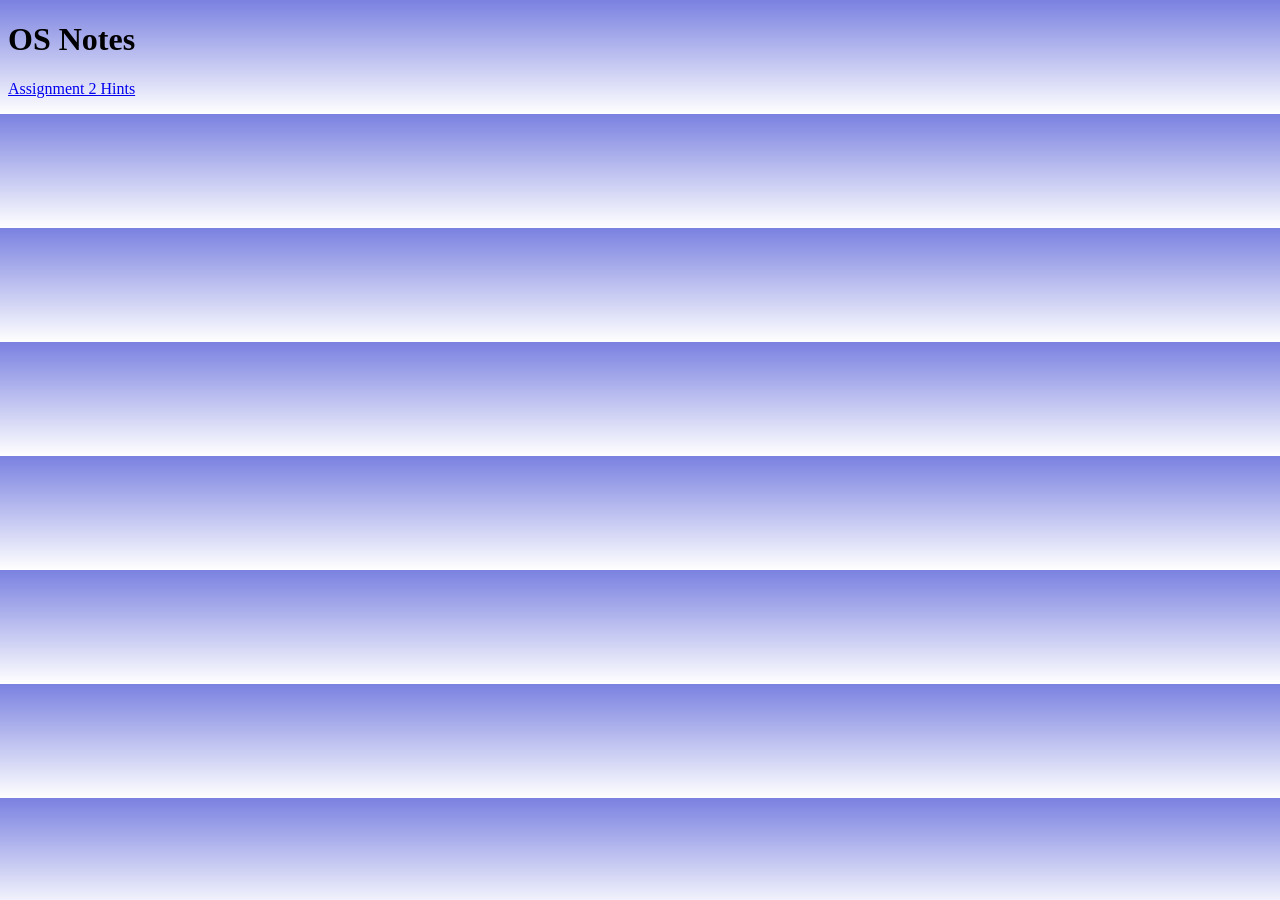
==== index.html @ 0ed78942 "re-upload all files" ====
<!DOCTYPE html>
<html>

<head>
    <meta charset="UTF-8">
    <meta name="viewport" content="width=device-width, initial-scale=1.0">
    <title>Elite-Oriented Education</title>
    <link rel="stylesheet" href="index.css">
</head>

<body>
    <h1> OS Notes </h1>
    <p><a href="/2100/a2/index.html" title="Assignment 2 Hints"> Assignment 2 Hints </a></p>


    <script src="index.js"></script>
</body>


</html>
---- index.css ----
body {
    background-image: linear-gradient(rgb(122, 129, 224), rgb(255, 255, 255));
    background-color: linear-gradient(rgb(122, 129, 224), rgb(255, 255, 255));
    background-size: 100%;
}
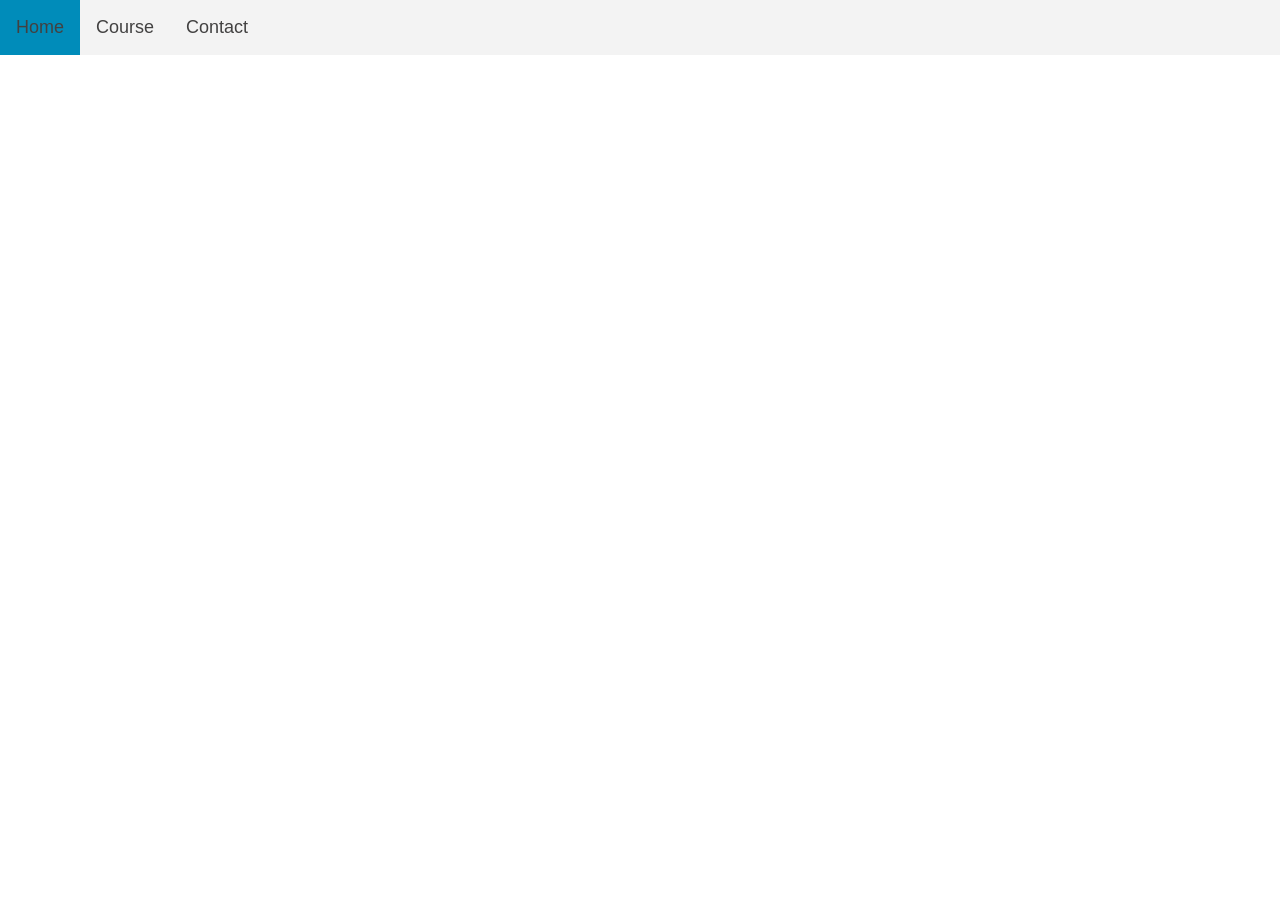
==== commit a3e08cde: "update css" ====
--- a/index.html
+++ b/index.html
@@ -4,17 +4,24 @@
 <head>
     <meta charset="UTF-8">
     <meta name="viewport" content="width=device-width, initial-scale=1.0">
-    <title>Elite-Oriented Education</title>
-    <link rel="stylesheet" href="index.css">
+    <title>FIT2100</title>
+    <link rel="stylesheet" href="/index.css">
+    <link rel="stylesheet" href="https://cdn.jsdelivr.net/npm/bootstrap@4.5.3/dist/css/bootstrap.min.css" integrity="sha384-TX8t27EcRE3e/ihU7zmQxVncDAy5uIKz4rEkgIXeMed4M0jlfIDPvg6uqKI2xXr2" crossorigin="anonymous">
+
 </head>
 
 <body>
-    <h1> OS Notes </h1>
-    <p><a href="/2100/a2/index.html" title="Assignment 2 Hints"> Assignment 2 Hints </a></p>
 
+    <div class="nav_bar">
+        <ul>
+            <li><a class="active" href="/index.html">Home</a></li>
+            <li><a href="/pages/course.html">Course</a></li>
+            <li><a href="/pages/contact.html">Contact</a></li>
+        </ul>
+    </div>
 
-    <script src="index.js"></script>
 </body>
 
 
+
 </html>
--- a/index.css
+++ b/index.css
@@ -1,5 +1,69 @@
 body {
-    background-image: linear-gradient(rgb(122, 129, 224), rgb(255, 255, 255));
-    background-color: linear-gradient(rgb(122, 129, 224), rgb(255, 255, 255));
-    background-size: 100%;
+    margin: 0;
+    height: 100vh;
+}
+
+.nav_bar ul {
+    list-style-type: none;
+    margin: 0;
+    padding: 0;
+    overflow: hidden;
+    background-color: #f3f3f3;
+    position: fixed;
+    top: 0;
+    width: 100%;
+    z-index: 99;
+}
+
+.nav_bar li {
+    float: left;
+}
+
+.nav_bar li a {
+    display: block;
+    color: rgb(66, 65, 65);
+    font-size: large;
+    text-align: center;
+    padding: 14px 16px;
+    text-decoration: none;
+}
+
+.nav_bar li a:hover:not(.active) {
+    background-color: rgb(161, 159, 159);
+}
+
+.nav_bar .active {
+    background-color: #008CBA;
+}
+
+.page {
+    padding-top: 5%;
+    margin-top: 2%;
+    display: flex;
+    justify-content: center;
+    align-items: center;
+}
+
+.page .course_title {
+    padding: 20px 20px 20px 20px;
+}
+
+.page .course_content {
+    width: 50vw;
+    display: flex;
+    flex-direction: column;
+    justify-content: flex-start;
+}
+
+h4 {
+    padding: 10px 10px 5px 15px;
+}
+
+.page .course_content_video {
+    width: 75%;
+}
+
+.embedded {
+    width: 100% !important;
+    height: calc(50vw * 3 / 4) !important;
 }
